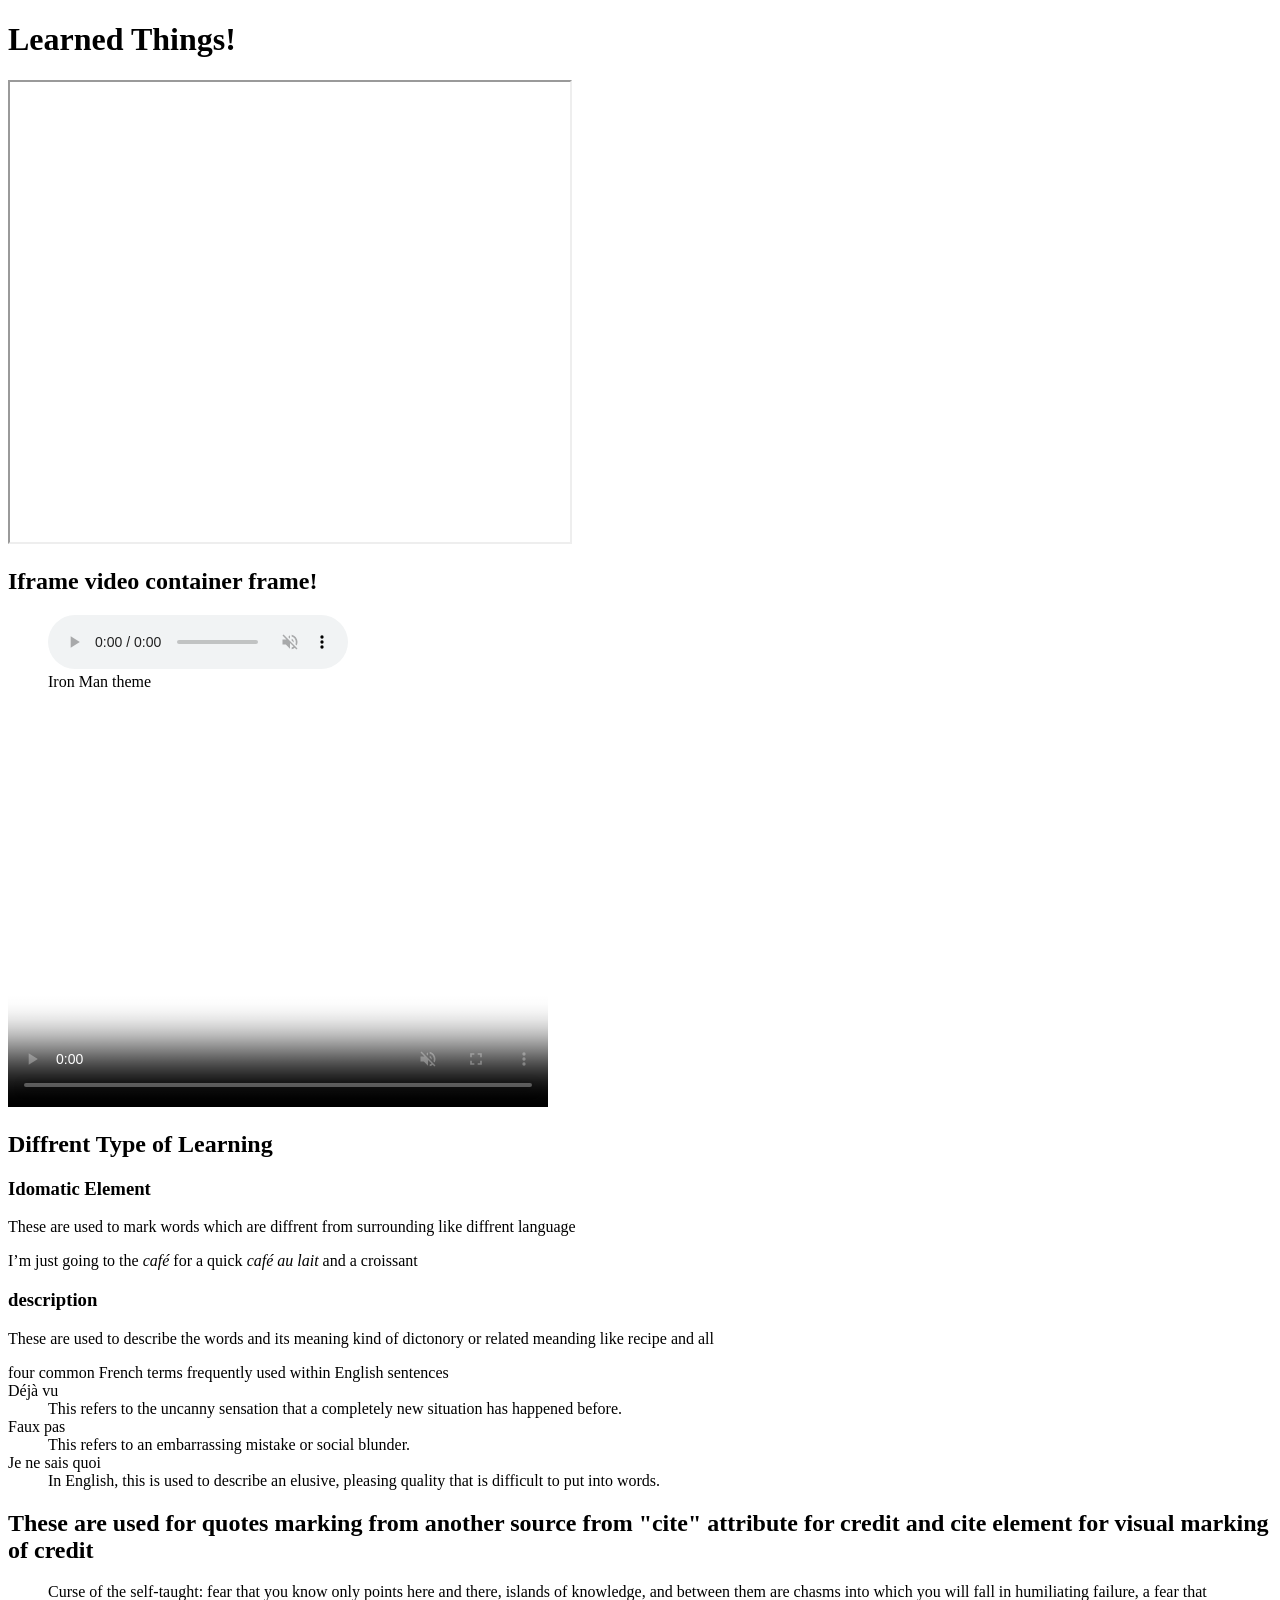
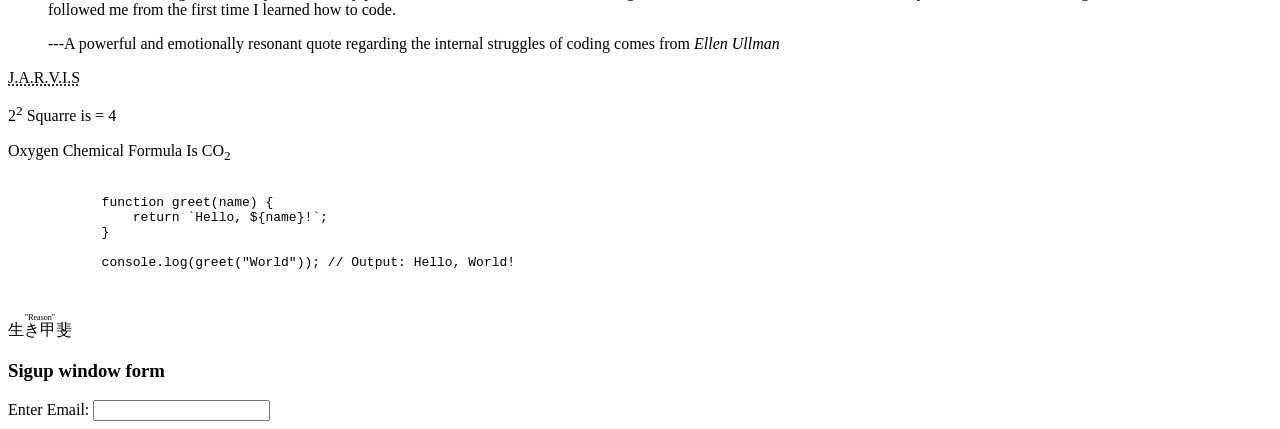
==== expreiment.html @ 43deedc2 "Add files via upload Initial upload of the Iron-Man survey form project" ====
<!doctype html>
<!--Boiler Plate-->
<html lang="en">
    <!--Head section-->
    <head>
        <meta charset="UTF-8" />
        <meta name="viewport" content="width=device-width, initial-scale=1.0">
        <title>Info About Iron man</title>
        
    </head>
    <!-- Body or content section-->
    <p>
       <h1> Learned Things!</h1>
       <iframe title="Self-Growth video" width="560" height="460" src="https://www.youtube.com/embed/uBWcK3KzJjY?si=C3pehPbHTUp742Y1"
       allowed="accelerometer; autoplay; clipboard-write; encrypted-media; gyroscope; picture-in-picture; web-share"
       allowfullscreen
       referrerpolicy="strict-origin-when-cross-origin"
       >
       </iframe>
       <h2>Iframe video container frame!</h2>
<figure>
        
        <audio controls muted autoplay loop>    
            <source src="./Assests/Images/ironman-theme-audio.mp3" type="audio/mp3" />    
        </audio>
        <figcaption>
            Iron Man theme
        </figcaption>
</figure>
<video autoplay muted loop width="540" height="400" poster="https://i.guim.co.uk/img/media/f76e2c99e1d0683752be0bc8708f37a09cb4c124/0_205_3072_1843/master/3072.jpg?width=620&dpr=2&s=none&crop=none"
controls >
<source src="./Assests/Images/tony-stark-video.mp4" type="video/mp4" />

</video>

<h2>Diffrent Type of Learning</h2>

<h3>Idomatic Element</h3>
<p>These are used to mark words which are diffrent from surrounding like diffrent language</p>
<p>I’m just going to the <i lang="french">café </i lang="french"> for a quick <i>café au lait</i> and a croissant</p>
<h3>description</h3>
<p>These are used to describe the words and its meaning kind of dictonory or related meanding like recipe and all</p>
<dl>four common French terms frequently used within English sentences
   <dt>Déjà vu</dt>
   <dd>This refers to the uncanny sensation that a completely new situation has happened before.</dd>
   <dt>Faux pas</dt>
   <dd>This refers to an embarrassing mistake or social blunder.</dd>
   <dt>Je ne sais quoi</dt>
   <dd>In English, this is used to describe an elusive, pleasing quality that is difficult to put into words.</dd>
</dl>

<h2>These are used for quotes marking from another source from "cite" attribute for credit and cite element for visual marking of credit</h2>
<blockquote cite="https://www.codecademy.com/resources/blog/inspirational-coding-quotes">
<p>Curse of the self-taught: fear that you know only points here and there, islands of knowledge, and between them are chasms into
 which you will fall in humiliating failure, a fear that followed me from the first time I learned how to code.</p> 
 <p>---A powerful and emotionally resonant quote regarding the internal struggles of coding comes from <cite>Ellen Ullman</cite></p>  
</blockquote>
<abbr title="Just A Rather Very Intelligent System">J.A.R.V.I.S</abbr>

<p>2<sup>2</sup> Squarre is = 4<p>
  <p><p>Oxygen Chemical Formula Is CO<sub>2</sub><p>

    <pre>
        <code>
            function greet(name) {
                return `Hello, ${name}!`;
            }
            
            console.log(greet("World")); // Output: Hello, World!           
        </code>
    </pre>

        <ruby>
          生き甲斐 <rp>(</rp><rt>"Reason"</rt><rp>)</rp>
        </ruby>

        <h3>Sigup window form</h3>
        <form action="URL">
            <label for="email" id="email">Enter Email:</label>
            <input type="email" id="email">
        </form>
    
    </body>
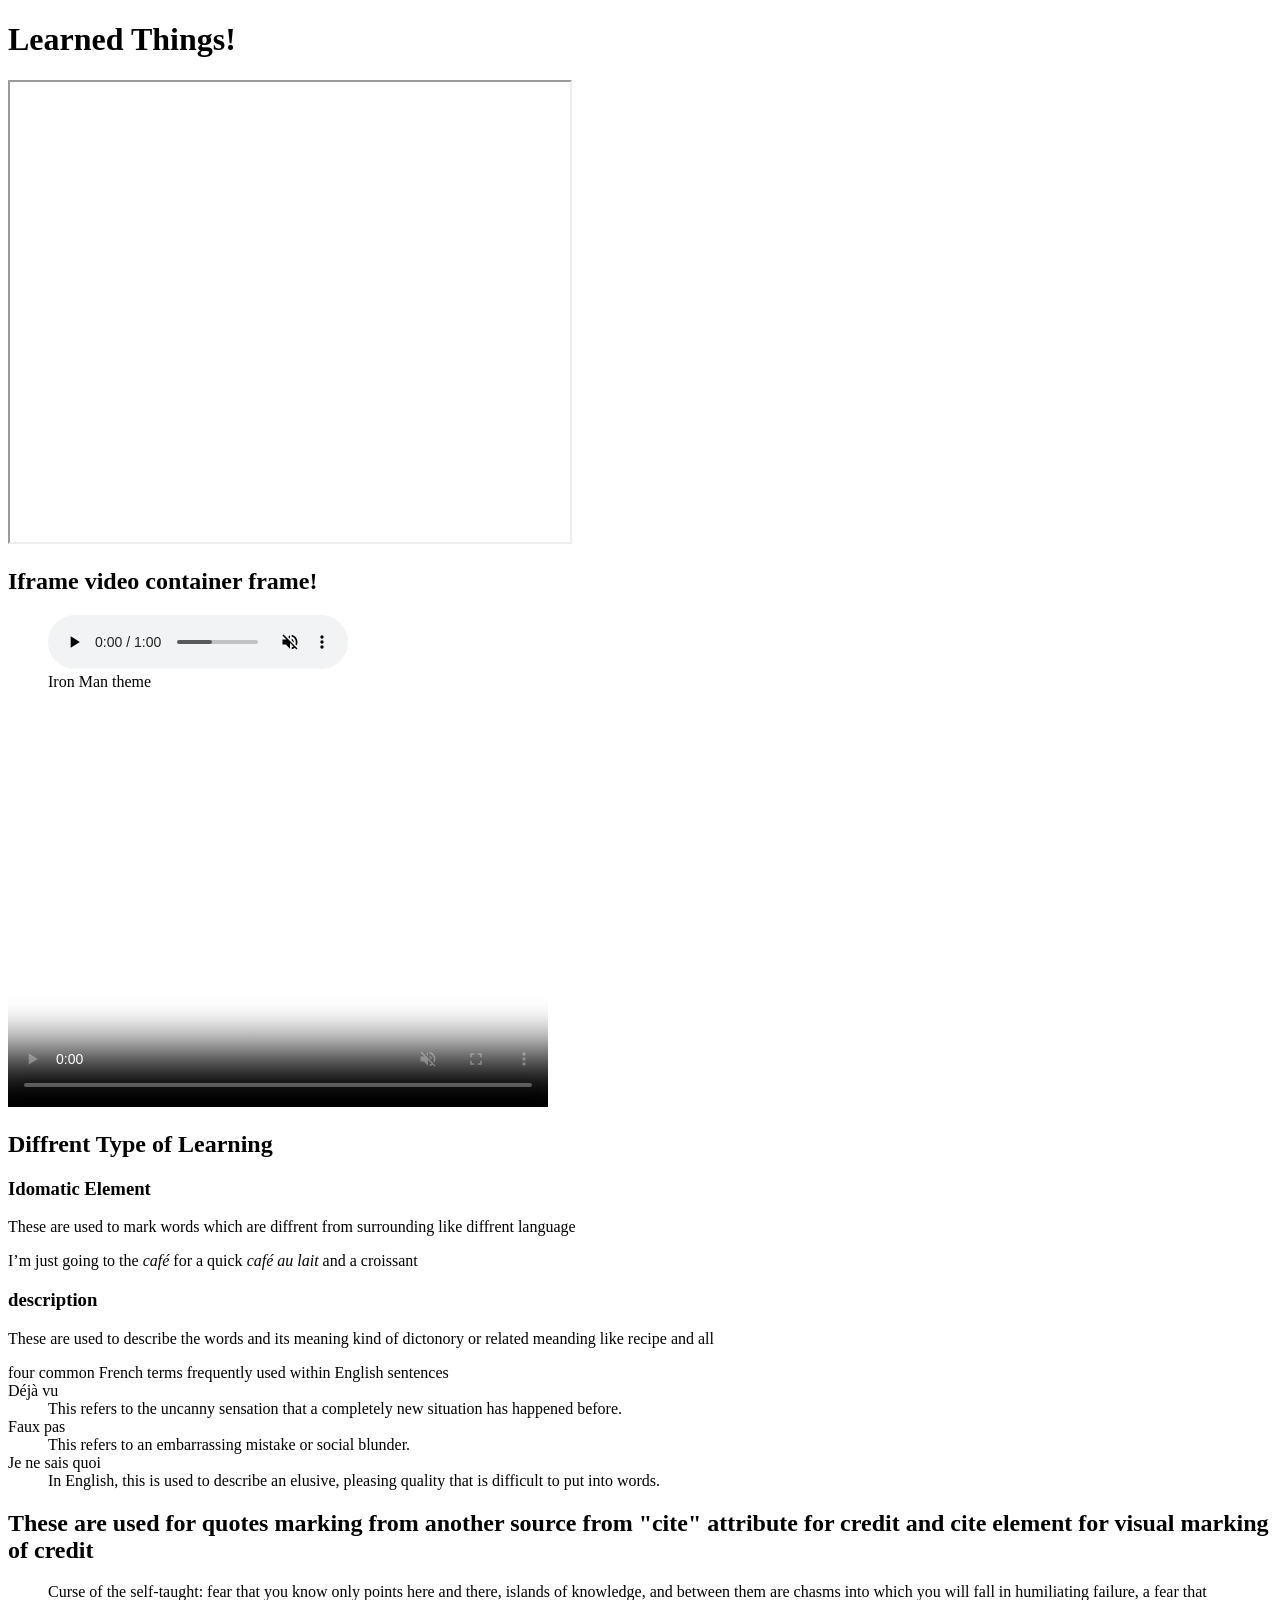
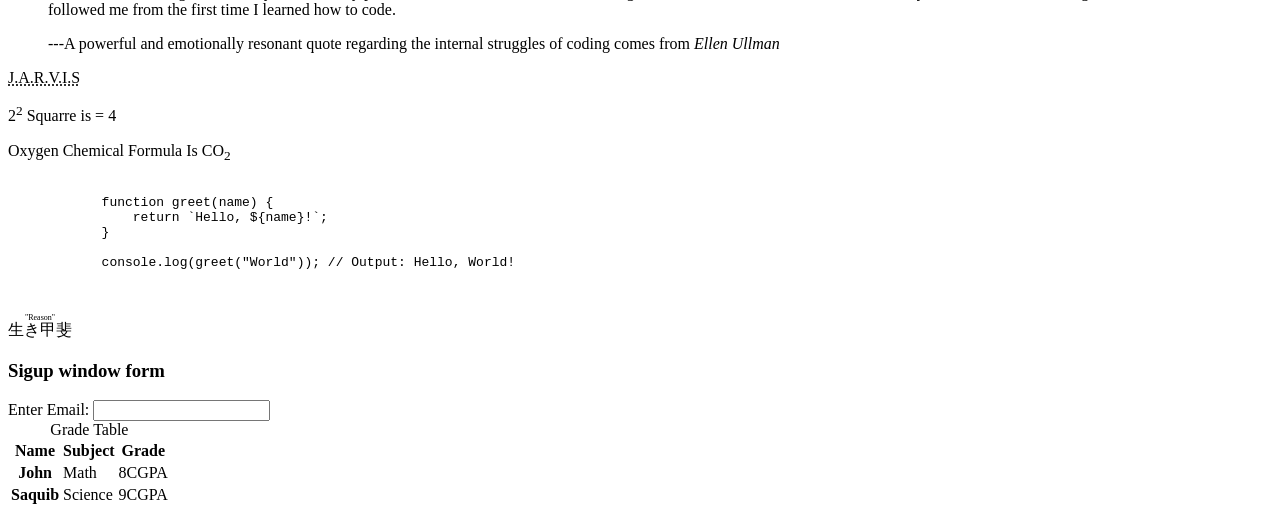
==== commit 5620b338: "Redesigned Iron Man page - added Style.css, updated card layout and HTML structure added video eleme" ====
--- a/expreiment.html
+++ b/expreiment.html
@@ -1,83 +1,116 @@
-<!doctype html>
-<!--Boiler Plate-->
-<html lang="en">
-    <!--Head section-->
-    <head>
-        <meta charset="UTF-8" />
-        <meta name="viewport" content="width=device-width, initial-scale=1.0">
-        <title>Info About Iron man</title>
-        
-    </head>
-    <!-- Body or content section-->
-    <p>
-       <h1> Learned Things!</h1>
-       <iframe title="Self-Growth video" width="560" height="460" src="https://www.youtube.com/embed/uBWcK3KzJjY?si=C3pehPbHTUp742Y1"
-       allowed="accelerometer; autoplay; clipboard-write; encrypted-media; gyroscope; picture-in-picture; web-share"
-       allowfullscreen
-       referrerpolicy="strict-origin-when-cross-origin"
-       >
-       </iframe>
-       <h2>Iframe video container frame!</h2>
-<figure>
-        
-        <audio controls muted autoplay loop>    
-            <source src="./Assests/Images/ironman-theme-audio.mp3" type="audio/mp3" />    
-        </audio>
-        <figcaption>
-            Iron Man theme
-        </figcaption>
-</figure>
-<video autoplay muted loop width="540" height="400" poster="https://i.guim.co.uk/img/media/f76e2c99e1d0683752be0bc8708f37a09cb4c124/0_205_3072_1843/master/3072.jpg?width=620&dpr=2&s=none&crop=none"
-controls >
-<source src="./Assests/Images/tony-stark-video.mp4" type="video/mp4" />
-
-</video>
-
-<h2>Diffrent Type of Learning</h2>
-
-<h3>Idomatic Element</h3>
-<p>These are used to mark words which are diffrent from surrounding like diffrent language</p>
-<p>I’m just going to the <i lang="french">café </i lang="french"> for a quick <i>café au lait</i> and a croissant</p>
-<h3>description</h3>
-<p>These are used to describe the words and its meaning kind of dictonory or related meanding like recipe and all</p>
-<dl>four common French terms frequently used within English sentences
-   <dt>Déjà vu</dt>
-   <dd>This refers to the uncanny sensation that a completely new situation has happened before.</dd>
-   <dt>Faux pas</dt>
-   <dd>This refers to an embarrassing mistake or social blunder.</dd>
-   <dt>Je ne sais quoi</dt>
-   <dd>In English, this is used to describe an elusive, pleasing quality that is difficult to put into words.</dd>
-</dl>
-
-<h2>These are used for quotes marking from another source from "cite" attribute for credit and cite element for visual marking of credit</h2>
-<blockquote cite="https://www.codecademy.com/resources/blog/inspirational-coding-quotes">
-<p>Curse of the self-taught: fear that you know only points here and there, islands of knowledge, and between them are chasms into
- which you will fall in humiliating failure, a fear that followed me from the first time I learned how to code.</p> 
- <p>---A powerful and emotionally resonant quote regarding the internal struggles of coding comes from <cite>Ellen Ullman</cite></p>  
-</blockquote>
-<abbr title="Just A Rather Very Intelligent System">J.A.R.V.I.S</abbr>
-
-<p>2<sup>2</sup> Squarre is = 4<p>
-  <p><p>Oxygen Chemical Formula Is CO<sub>2</sub><p>
-
-    <pre>
-        <code>
-            function greet(name) {
-                return `Hello, ${name}!`;
-            }
-            
-            console.log(greet("World")); // Output: Hello, World!           
-        </code>
-    </pre>
-
-        <ruby>
-          生き甲斐 <rp>(</rp><rt>"Reason"</rt><rp>)</rp>
-        </ruby>
-
-        <h3>Sigup window form</h3>
-        <form action="URL">
-            <label for="email" id="email">Enter Email:</label>
-            <input type="email" id="email">
-        </form>
-    
-    </body>+<!doctype html>
+<!--Boiler Plate-->
+<html lang="en">
+    <!--Head section-->
+    <head>
+        <meta charset="UTF-8" />
+        <meta name="viewport" content="width=device-width, initial-scale=1.0">
+        <title>Info About Iron man</title>
+        
+    </head>
+    <!-- Body or content section-->
+    <p>
+       <h1> Learned Things!</h1>
+       <iframe title="Self-Growth video" width="560" height="460" src="https://www.youtube.com/embed/uBWcK3KzJjY?si=C3pehPbHTUp742Y1"
+       allowed="accelerometer; autoplay; clipboard-write; encrypted-media; gyroscope; picture-in-picture; web-share"
+       allowfullscreen
+       referrerpolicy="strict-origin-when-cross-origin"
+       >
+       </iframe>
+       <h2>Iframe video container frame!</h2>
+<figure>
+        
+        <audio controls muted autoplay loop>    
+            <source src="./Assests/Images/ironman-theme-audio.mp3" type="audio/mp3" />    
+        </audio>
+        <figcaption>
+            Iron Man theme
+        </figcaption>
+</figure>
+<video autoplay muted loop width="540" height="400" poster="https://i.guim.co.uk/img/media/f76e2c99e1d0683752be0bc8708f37a09cb4c124/0_205_3072_1843/master/3072.jpg?width=620&dpr=2&s=none&crop=none"
+controls >
+<source src="./Assests/Images/tony-stark-video.mp4" type="video/mp4" />
+
+</video>
+
+<h2>Diffrent Type of Learning</h2>
+
+<h3>Idomatic Element</h3>
+<p>These are used to mark words which are diffrent from surrounding like diffrent language</p>
+<p>I’m just going to the <i lang="french">café </i lang="french"> for a quick <i>café au lait</i> and a croissant</p>
+<h3>description</h3>
+<p>These are used to describe the words and its meaning kind of dictonory or related meanding like recipe and all</p>
+<dl>four common French terms frequently used within English sentences
+   <dt>Déjà vu</dt>
+   <dd>This refers to the uncanny sensation that a completely new situation has happened before.</dd>
+   <dt>Faux pas</dt>
+   <dd>This refers to an embarrassing mistake or social blunder.</dd>
+   <dt>Je ne sais quoi</dt>
+   <dd>In English, this is used to describe an elusive, pleasing quality that is difficult to put into words.</dd>
+</dl>
+
+<h2>These are used for quotes marking from another source from "cite" attribute for credit and cite element for visual marking of credit</h2>
+<blockquote cite="https://www.codecademy.com/resources/blog/inspirational-coding-quotes">
+<p>Curse of the self-taught: fear that you know only points here and there, islands of knowledge, and between them are chasms into
+ which you will fall in humiliating failure, a fear that followed me from the first time I learned how to code.</p> 
+ <p>---A powerful and emotionally resonant quote regarding the internal struggles of coding comes from <cite>Ellen Ullman</cite></p>  
+</blockquote>
+<abbr title="Just A Rather Very Intelligent System">J.A.R.V.I.S</abbr>
+
+<p>2<sup>2</sup> Squarre is = 4<p>
+  <p><p>Oxygen Chemical Formula Is CO<sub>2</sub><p>
+
+    <pre>
+        <code>
+            function greet(name) {
+                return `Hello, ${name}!`;
+            }
+            
+            console.log(greet("World")); // Output: Hello, World!           
+        </code>
+    </pre>
+
+        <ruby>
+          生き甲斐 <rp>(</rp><rt>"Reason"</rt><rp>)</rp>
+        </ruby>
+
+        <h3>Sigup window form</h3>
+        <form action="URL">
+            <label for="email" id="email">Enter Email:</label>
+            <input type="email" id="email">
+        </form>
+
+        <section id="grade-table">
+            <table>
+                <caption>Grade Table</caption>
+                <thead>
+                    <th>Name</th>
+                    <th>Subject</th>
+                    <th>Grade</th>
+                </thead>
+                <tbody>
+                <tr>
+                    <th scope="row">John</th>
+                    <td>Math</td>
+                    <td>8CGPA</td>
+                </tr>
+                <tr>
+                    <th scope="row">Saquib</th>
+                    <td>Science</td>
+                    <td>9CGPA</td>
+                </tr>
+                </tbody>
+
+               
+            </table>
+
+
+
+        </section>
+        
+    
+    </body>
+
+
+
+    
